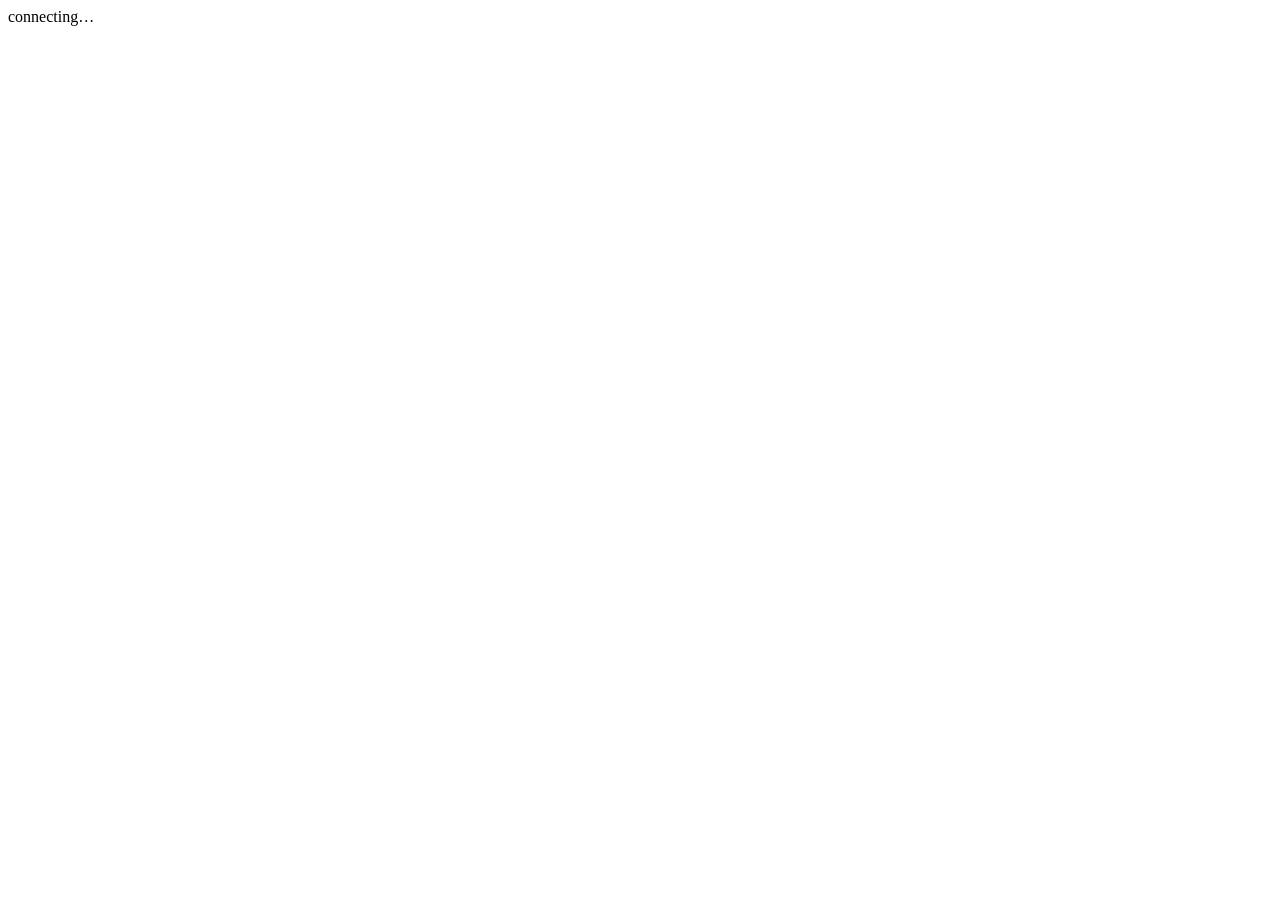
==== web/index.html @ 99ad44e1 "M1: agent skeleton, auth, QR pairing and single-finger cursor movement - aiohttp server: static clie" ====
<!doctype html>
<html lang="en">
<head>
  <meta charset="utf-8">
  <meta name="viewport" content="width=device-width, initial-scale=1, maximum-scale=1, user-scalable=no, viewport-fit=cover">
  <meta name="theme-color" content="#0b0d10">
  <meta name="mobile-web-app-capable" content="yes">
  <title>Touchpad</title>
  <link rel="icon" href="/favicon.svg" type="image/svg+xml">
  <link rel="manifest" href="/manifest.webmanifest">
  <link rel="stylesheet" href="/style.css">
</head>
<body>
  <div id="status"><span id="dot"></span><span id="state">connecting…</span></div>
  <div id="pad"></div>
  <script type="module" src="/app.js"></script>
</body>
</html>
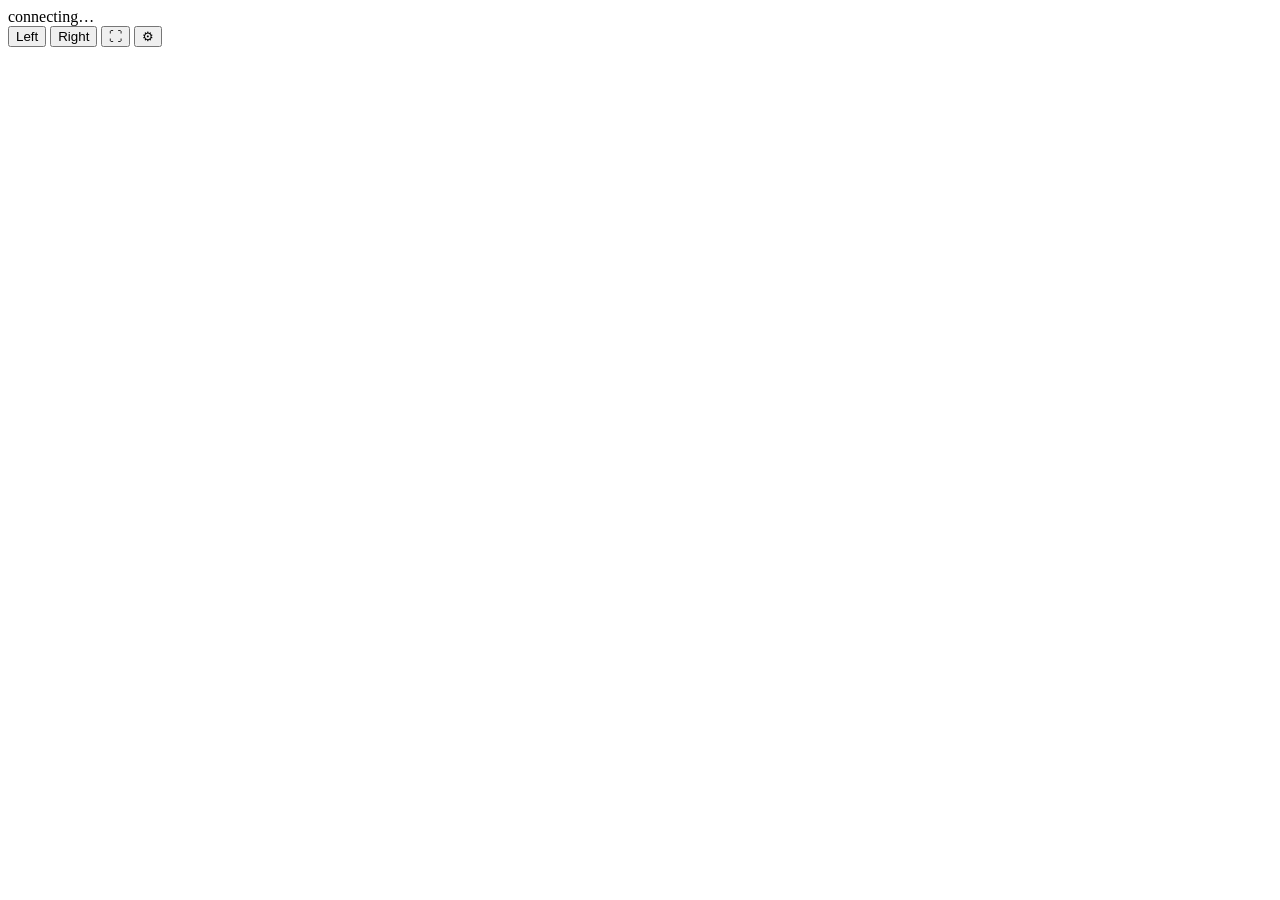
==== commit 38f5cdb6: "M2: mouse buttons, scroll, zoom, drag and multi-finger gestures - protocol: SCROLL, BUTTON, KEY, ZOO" ====
--- a/web/index.html
+++ b/web/index.html
@@ -13,6 +13,23 @@
 <body>
   <div id="status"><span id="dot"></span><span id="state">connecting…</span></div>
   <div id="pad"></div>
+
+  <div id="bar">
+    <button id="btn-left" class="mb" type="button">Left</button>
+    <button id="btn-right" class="mb" type="button">Right</button>
+    <button id="btn-fs" class="tool" type="button" aria-label="Fullscreen">⛶</button>
+    <button id="btn-gear" class="tool" type="button" aria-label="Settings">⚙</button>
+  </div>
+
+  <div id="settings" hidden>
+    <label>Pointer speed <input id="set-sensitivity" type="range" min="0.5" max="4" step="0.1"></label>
+    <label>Scroll speed <input id="set-scrollSpeed" type="range" min="0.5" max="3" step="0.1"></label>
+    <label><input id="set-natural" type="checkbox"> Natural scrolling</label>
+    <label><input id="set-tapToClick" type="checkbox"> Tap to click</label>
+    <label><input id="set-haptics" type="checkbox"> Haptic tick on click</label>
+    <label><input id="set-leftHanded" type="checkbox"> Left-handed buttons</label>
+  </div>
+
   <script type="module" src="/app.js"></script>
 </body>
 </html>
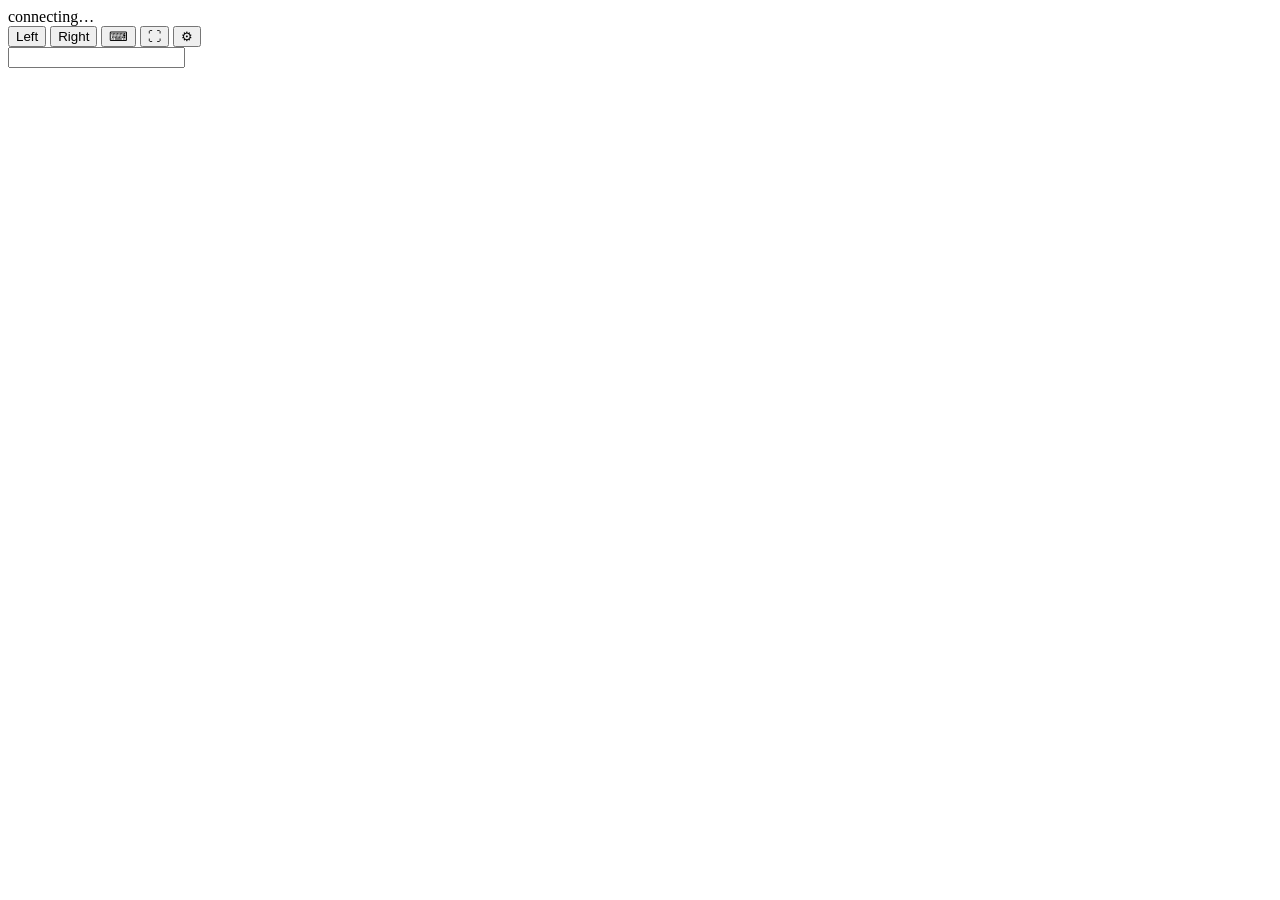
==== commit 4ce64131: "M3: keyboard — text entry, special keys panel, sticky modifiers - protocol: TEXT (UTF-8, validated, " ====
--- a/web/index.html
+++ b/web/index.html
@@ -2,7 +2,7 @@
 <html lang="en">
 <head>
   <meta charset="utf-8">
-  <meta name="viewport" content="width=device-width, initial-scale=1, maximum-scale=1, user-scalable=no, viewport-fit=cover">
+  <meta name="viewport" content="width=device-width, initial-scale=1, maximum-scale=1, user-scalable=no, viewport-fit=cover, interactive-widget=resizes-content">
   <meta name="theme-color" content="#0b0d10">
   <meta name="mobile-web-app-capable" content="yes">
   <title>Touchpad</title>
@@ -17,9 +17,40 @@
   <div id="bar">
     <button id="btn-left" class="mb" type="button">Left</button>
     <button id="btn-right" class="mb" type="button">Right</button>
+    <button id="btn-kb" class="tool" type="button" aria-label="Keyboard">⌨</button>
     <button id="btn-fs" class="tool" type="button" aria-label="Fullscreen">⛶</button>
     <button id="btn-gear" class="tool" type="button" aria-label="Settings">⚙</button>
   </div>
+
+  <div id="keys" hidden>
+    <div class="row">
+      <button data-vk="27" type="button">Esc</button>
+      <button data-vk="9" type="button">Tab</button>
+      <button data-mod="17" type="button">Ctrl</button>
+      <button data-mod="18" type="button">Alt</button>
+      <button data-mod="91" type="button">Win</button>
+      <button data-mod="16" type="button">Shift</button>
+    </div>
+    <div class="row">
+      <button data-vk="37" data-repeat type="button">←</button>
+      <button data-vk="38" data-repeat type="button">↑</button>
+      <button data-vk="40" data-repeat type="button">↓</button>
+      <button data-vk="39" data-repeat type="button">→</button>
+      <button data-vk="8" data-repeat type="button">⌫</button>
+      <button data-vk="13" type="button">Enter</button>
+    </div>
+    <div class="row">
+      <button data-vk="46" data-repeat type="button">Del</button>
+      <button data-vk="36" type="button">Home</button>
+      <button data-vk="35" type="button">End</button>
+      <button data-vk="33" data-repeat type="button">PgUp</button>
+      <button data-vk="34" data-repeat type="button">PgDn</button>
+      <button id="btn-fkeys" type="button">F1–F12</button>
+    </div>
+    <div class="row" id="fkeys" hidden></div>
+  </div>
+
+  <input id="kbin" type="text" autocomplete="off" autocorrect="off" autocapitalize="off" spellcheck="false" aria-label="Keyboard input">
 
   <div id="settings" hidden>
     <label>Pointer speed <input id="set-sensitivity" type="range" min="0.5" max="4" step="0.1"></label>
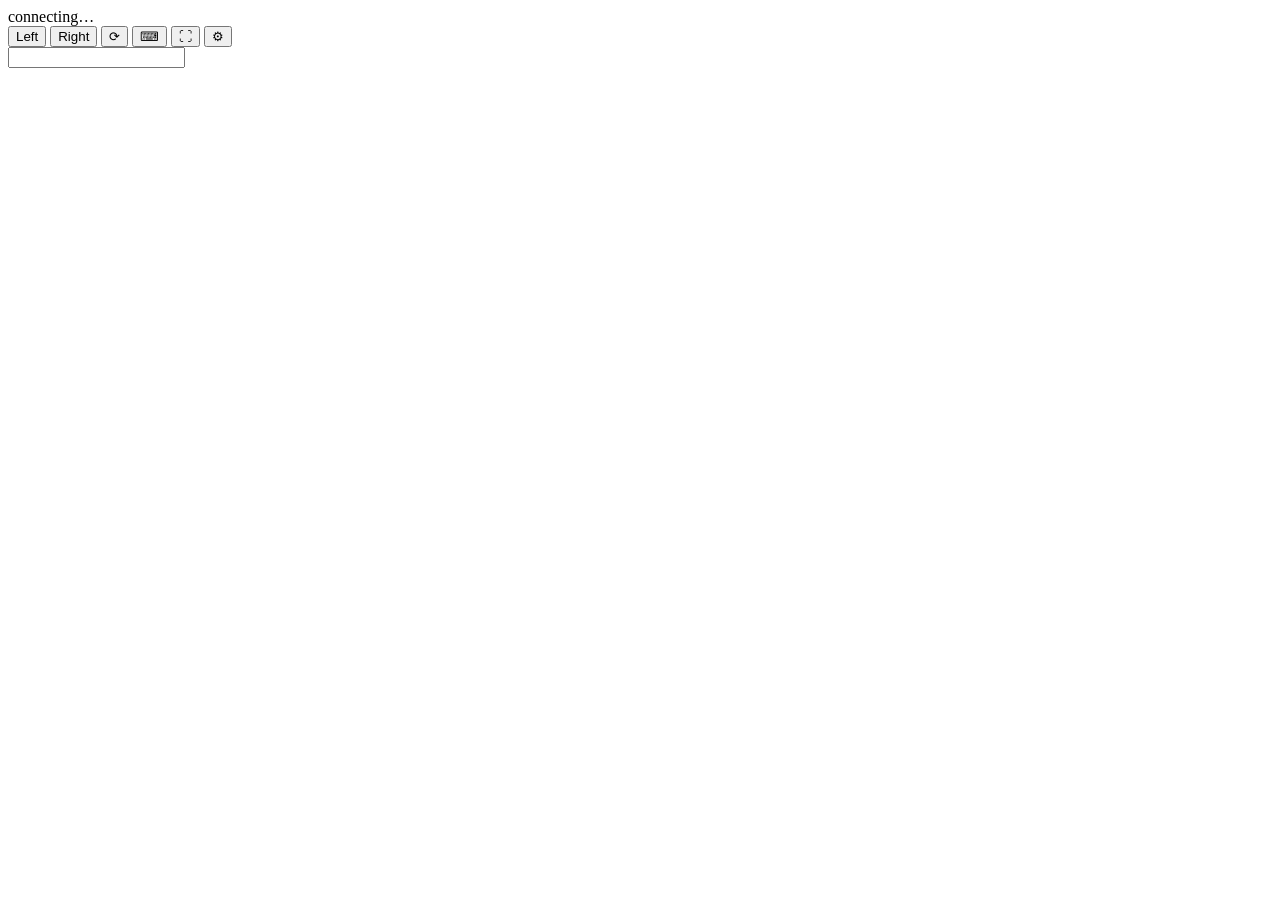
==== commit 12ecf007: "Layout switch: normal / wide-left / wide-right without reconnecting A phone held upright is tall and" ====
--- a/web/index.html
+++ b/web/index.html
@@ -11,12 +11,14 @@
   <link rel="stylesheet" href="/style.css">
 </head>
 <body>
+<div id="app">
   <div id="status"><span id="dot"></span><span id="state">connecting…</span></div>
   <div id="pad"></div>
 
   <div id="bar">
     <button id="btn-left" class="mb" type="button">Left</button>
     <button id="btn-right" class="mb" type="button">Right</button>
+    <button id="btn-layout" class="tool" type="button" aria-label="Switch layout">⟳</button>
     <button id="btn-kb" class="tool" type="button" aria-label="Keyboard">⌨</button>
     <button id="btn-fs" class="tool" type="button" aria-label="Fullscreen">⛶</button>
     <button id="btn-gear" class="tool" type="button" aria-label="Settings">⚙</button>
@@ -52,15 +54,27 @@
 
   <input id="kbin" type="text" autocomplete="off" autocorrect="off" autocapitalize="off" spellcheck="false" aria-label="Keyboard input">
 
+  <div id="toast" hidden></div>
+
   <div id="settings" hidden>
+    <label>Layout
+      <select id="set-layout">
+        <option value="normal">Normal</option>
+        <option value="wide-left">Wide, phone turned left</option>
+        <option value="wide-right">Wide, phone turned right</option>
+      </select>
+    </label>
     <label>Pointer speed <input id="set-sensitivity" type="range" min="0.5" max="4" step="0.1"></label>
+    <label>Acceleration <input id="set-accel" type="range" min="0" max="1" step="0.05"></label>
     <label>Scroll speed <input id="set-scrollSpeed" type="range" min="0.5" max="3" step="0.1"></label>
     <label><input id="set-natural" type="checkbox"> Natural scrolling</label>
     <label><input id="set-tapToClick" type="checkbox"> Tap to click</label>
     <label><input id="set-haptics" type="checkbox"> Haptic tick on click</label>
     <label><input id="set-leftHanded" type="checkbox"> Left-handed buttons</label>
+    <label><input id="set-showLatency" type="checkbox"> Show latency</label>
   </div>
 
+</div>
   <script type="module" src="/app.js"></script>
 </body>
 </html>
